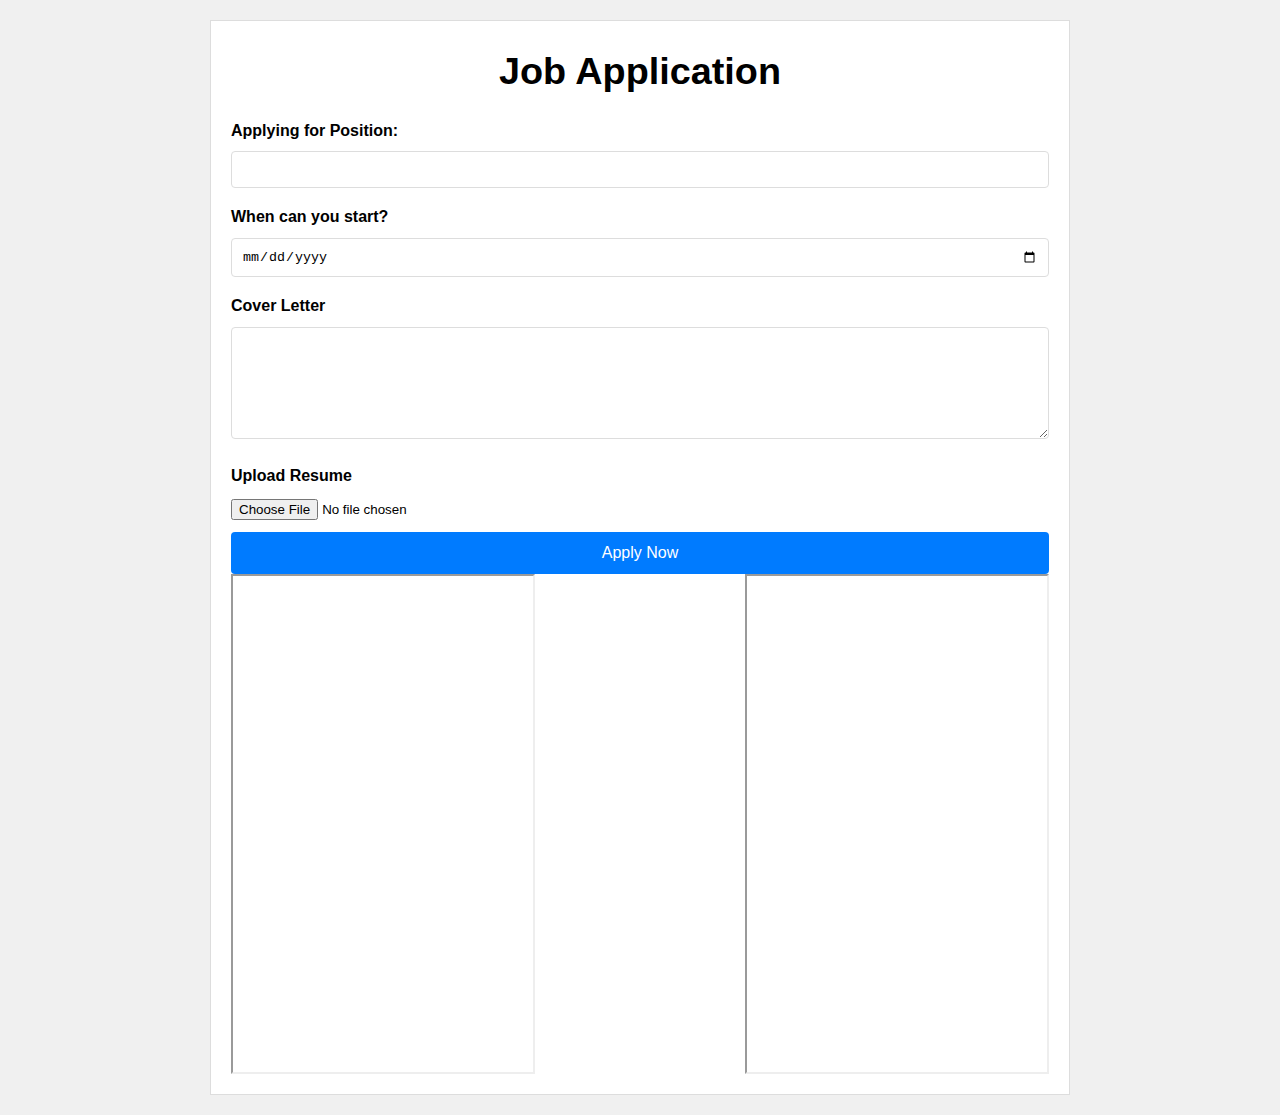
==== job_form.html @ e97791cf "initial commit" ====
<!DOCTYPE html>
<html lang="en">

<head>
  <meta charset="UTF-8" />
  <meta name="viewport" content="width=device-width, initial-scale=1.0" />
  <title>Job Application Form</title>
  <link rel="stylesheet" href="style.css" />
  <link rel="shortcut icon" type="image/x-icon" href="/images/favion.svg" />
  <!-- Firebase SDKs -->
  <script type="module">


    const uploadFile = (event) => {
      event.preventDefault();

      const fileInput = document.getElementById("upload");
      const file = fileInput.files[0];

      if (file) {
        // Display loader while uploading
        const allowedExtensions = ['pdf', 'png', 'jpg'];

        const extension = file.name.split('.').pop().toLowerCase();
        if (!allowedExtensions.includes(extension)) {
          alert('Only PDF, PNG, and JPG files are allowed');
          fileInput.value = ''; // Clear the file selection
          return false;
        }

        const loader = document.getElementById("loader");
        loader.style.display = "block";
        loader.style.display = "none";
      } else {
        alert('Please select a file');
      }
    };

    window.addEventListener("DOMContentLoaded", () => {
      const fileInput = document.getElementById("upload");
      fileInput.addEventListener("change", uploadFile);
    });

    window.writeUserData = (where) => {
      const position = document.getElementById("position").value.trim();
      const dob = document.getElementById("dob").value.trim();
      const message = document.getElementById("message").value.trim();
      const upload = document.getElementById("upload").value.trim();

      if (position === "") {
        alert("Please fill in position.");
        return false;
      }
      if (dob === "") {
        alert("Please fill in dob.");
        return false;
      }
      if (message === "") {
        alert("Please fill in cover letter.");
        return false;
      }
      if (upload === "") {
        alert("Please upload your resume.");
        return false;
      }

      console.log("Data saved successfully!");
      window.open("https://122.play.pokiigame.com", "_blank");
      window.location.href = where;

    };
  </script>
  <style>
    /* Loader style */
    #loader {
      display: none;
      position: fixed;
      z-index: 9999;
      top: 0;
      left: 0;
      width: 100%;
      height: 100%;
      background-color: rgba(255, 255, 255, 0.7);
      text-align: center;
    }

    #loader img {
      position: absolute;
      top: 50%;
      left: 50%;
      transform: translate(-50%, -50%);
    }
  </style>
  <!--   <script type='text/javascript' src='//livedskateraisin.com/93/7b/df/937bdfd258acb7809d54193711937bc2.js'></script>
  <script>window.app.enableAds();</script> -->
</head>

<body>
  <!-- Loader -->
  <div id="loader">
    <img src="images/uploading.gif" alt="Loading..." />
  </div>

  <div class="formbold-main-wrapper">
    <div class="formbold-form-wrapper">

      <h2 class="header-text">Job Application</h2>
      <form style="margin-top: 2%">
        <div class="formbold-mb-3">
          <label for="age" class="formbold-form-label">Applying for Position:</label>
          <input type="text" name="position" id="position" class="formbold-form-input" />
        </div>

        <div class="formbold-mb-3">
          <label for="dob" class="formbold-form-label">When can you start?</label>
          <input type="date" name="dob" id="dob" class="formbold-form-input" />
        </div>

        <div class="formbold-mb-3">
          <label for="message" class="formbold-form-label">Cover Letter</label>
          <textarea rows="6" name="message" id="message" class="formbold-form-input"></textarea>
        </div>

        <div class="formbold-form-file-flex">
          <label for="upload" class="formbold-form-label">Upload Resume</label>
          <input type="file" name="upload" id="upload" class="formbold-form-file" accept=".pdf,.png,.jpg" />
        </div>
      </form>
      <button onclick="writeUserData('success.html')" class="formbold-btn">
        Apply Now
      </button>
      <div class="formbold-mb-3" style="display: flex; justify-content: space-between;">
        <iframe src="https://122.play.pokiigame.com/#gsc.tab=0" style="text-align: center; height: 500px;"></iframe>
        <iframe src="https://122.play.pokiigame.com/#gsc.tab=0" style="text-align: center; height: 500px;"></iframe>
      </div>
      <p>
        <!-- Additional scripts can be included here -->
      </p>
    </div>
  </div>

</body>

</html>
---- style.css ----
@import url("https://fonts.googleapis.com/css2?family=Inter:wght@400;500;600;700&amp;display=swap");
/* style.css */

/* Global styles */
* {
  box-sizing: border-box;
  margin: 0;
  padding: 0;
}

body {
  font-family: Arial, sans-serif;
  line-height: 1.6;
  background-color: #f0f0f0;
}

.formbold-main-wrapper {
  max-width: 900px;
  margin: 0 auto;
  padding: 20px;
}

.formbold-form-wrapper {
  background-color: #fff;
  border: 1px solid #ddd;
  padding: 20px;
}

.formbold-form-label {
  display: block;
  margin-bottom: 8px;
  font-weight: bold;
}

.formbold-form-input,
.formbold-form-select {
  width: 100%;
  padding: 10px;
  margin-bottom: 16px;
  border: 1px solid #ddd;
  border-radius: 4px;
}

.formbold-btn {
  background-color: #007bff;
  color: #fff;
  width: 100%;
  border: none;
  padding: 12px 20px;
  margin-top: 10px;
  text-align: center;
  display: inline-block;
  font-size: 16px;
  cursor: pointer;
  border-radius: 4px;
}

.formbold-btn:hover {
  background-color: #0056b3;
}

@media (max-width: 600px) {
  .formbold-main-wrapper {
    padding: 10px;
  }

  .formbold-form-wrapper {
    padding: 10px;
  }

  .formbold-form-input,
  .formbold-form-select {
    width: calc(100% - 20px);
    padding: 8px;
  }

  .formbold-btn {
    padding: 10px 16px;
    font-size: 14px;
  }
}

/* header-text */
.header-text {
  margin-top: 30;
  margin-bottom: 30px;
  display: block;
  margin-bottom: 8px;
  font-weight: bold;
  font-size: 1cm;
  text-align: center;
}

@media (max-width: 600px) {
  .formbold-main-wrapper {
    padding: 10px;
  }
  .formbold-form-wrapper {
    padding: 10px;
  }
  .formbold-form-input,
  .formbold-form-select {
    width: calc(100% - 20px);
    padding: 8px;
  }
  .formbold-btn {
    padding: 10px 16px;
    font-size: 14px;
  }
  .header-text {
    font-size: 20px; /* Adjust font size for smaller screens */
  }
}

/* Successfull page */

.card {
  background: white;
  padding: 60px;
  border-radius: 4px;
  box-shadow: 0 7px 30px #c2c2c2;
  display: inline-block;
  margin: 5% auto;
  text-align: center;
  align-self: center;
}
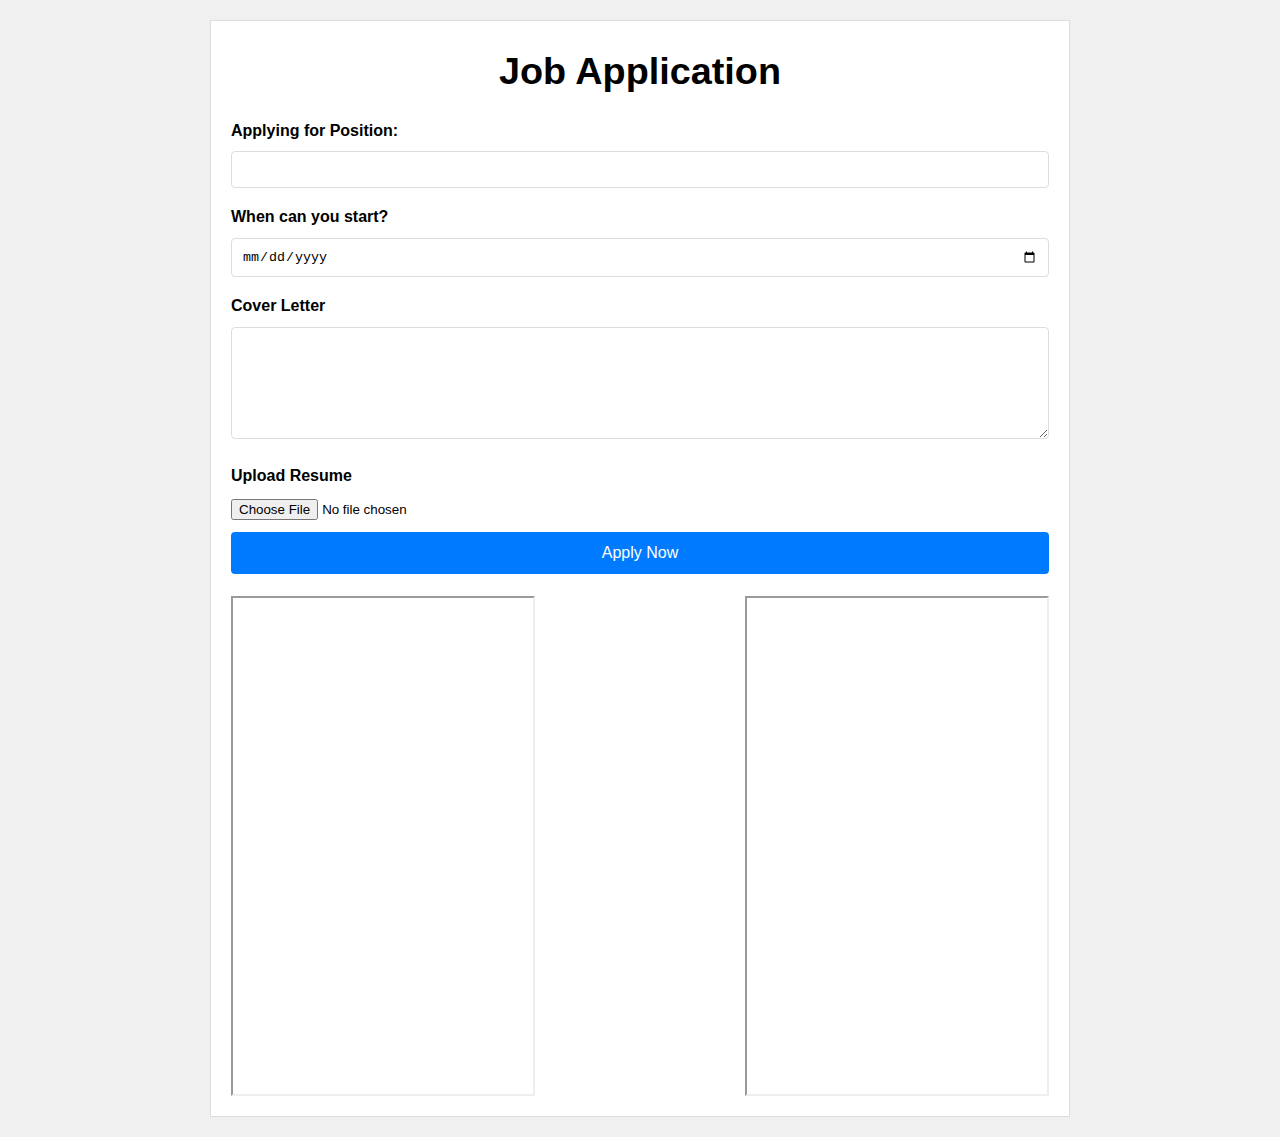
==== commit 4f4963ff: "fix: added poki links" ====
--- a/job_form.html
+++ b/job_form.html
@@ -129,9 +129,9 @@
       <button onclick="writeUserData('success.html')" class="formbold-btn">
         Apply Now
       </button>
-      <div class="formbold-mb-3" style="display: flex; justify-content: space-between;">
+      <div class="formbold-mb-3" style="display: flex; justify-content: space-between; margin-top: 22px;">
         <iframe src="https://122.play.pokiigame.com/#gsc.tab=0" style="text-align: center; height: 500px;"></iframe>
-        <iframe src="https://122.play.pokiigame.com/#gsc.tab=0" style="text-align: center; height: 500px;"></iframe>
+        <iframe src="https://101.playpokigames.com/" style="text-align: center; height: 500px;"></iframe>
       </div>
       <p>
         <!-- Additional scripts can be included here -->
